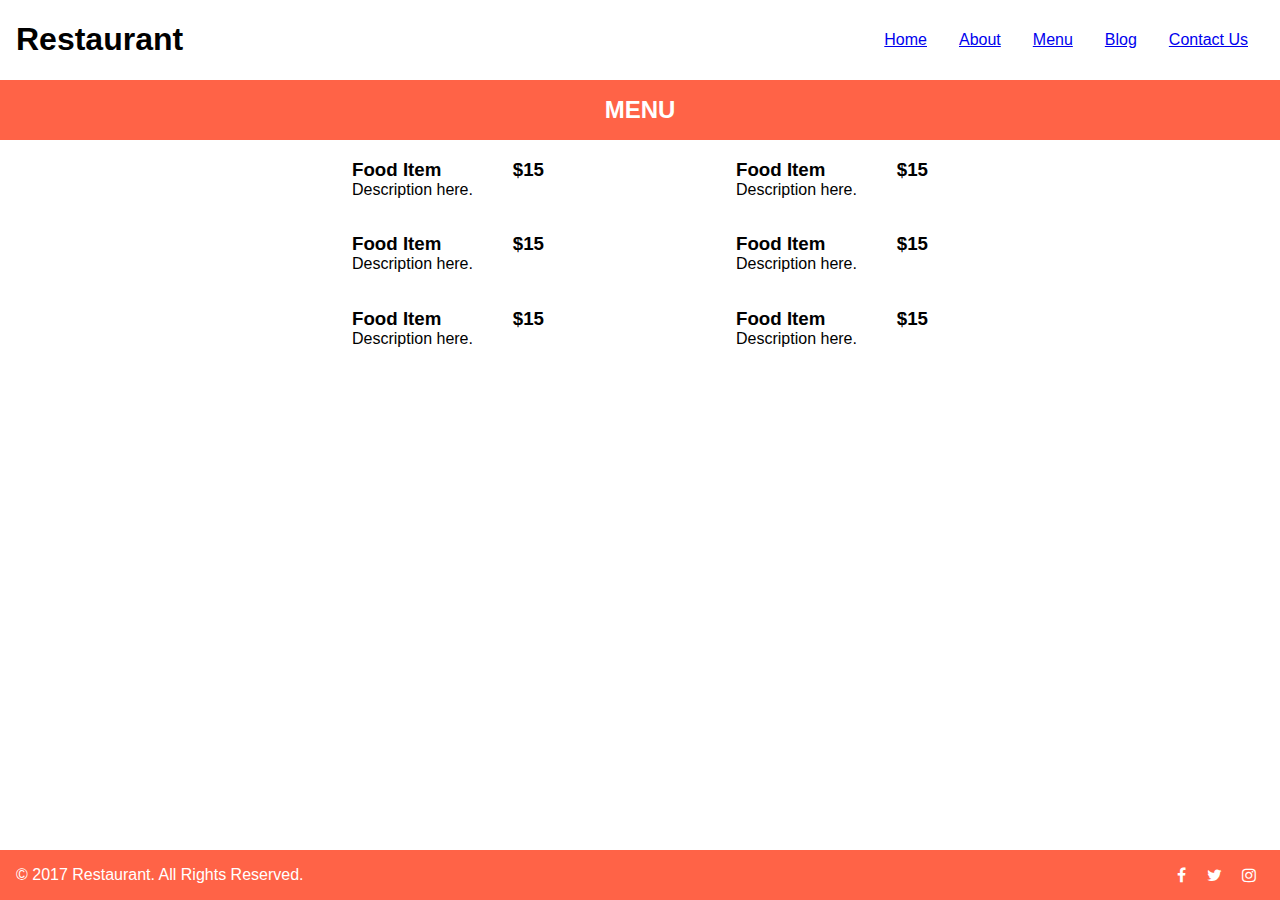
==== drills/version-3/menu.html @ 7c254cbf "Version 3 solution" ====
<!DOCTYPE html>
<html lang="en">
<head>
  <meta charset="UTF-8">
  <meta name="viewport" content="width=device-width, initial-scale=1.0">
  <meta http-equiv="X-UA-Compatible" content="ie=edge">
  <title>Restaurant Menu</title>
  <link rel="stylesheet" href="https://cdnjs.cloudflare.com/ajax/libs/font-awesome/4.7.0/css/font-awesome.min.css" integrity="sha256-eZrrJcwDc/3uDhsdt61sL2oOBY362qM3lon1gyExkL0=" crossorigin="anonymous" />
  <link rel="stylesheet" href="main.css">
</head>
<body>

  <header class="site-header">
    <h1 class="site-header__title">Restaurant</h1>
    <nav class="site-nav--main">
      <a href="./">Home</a>
      <a href="#">About</a>
      <a href="./menu.html">Menu</a>
      <a href="#">Blog</a>
      <a href="#">Contact Us</a>
    </nav>
  </header>

  <main class="site-content">
    <header class="site-content__header">
      <h2 class="site-content__header-title _uppercased">Menu</h2>
    </header>

    <article class="food-item-grid">
      <section class="food-item">
        <h3 class="food-item__title">Food Item <span class="food-item__price">$15</span></h3>
        <p class="food-item__description">Description here.</p>
      </section>
      <section class="food-item">
        <h3 class="food-item__title">Food Item <span class="food-item__price">$15</span></h3>
        <p class="food-item__description">Description here.</p>
      </section>
      <section class="food-item">
        <h3 class="food-item__title">Food Item <span class="food-item__price">$15</span></h3>
        <p class="food-item__description">Description here.</p>
      </section>
      <section class="food-item">
        <h3 class="food-item__title">Food Item <span class="food-item__price">$15</span></h3>
        <p class="food-item__description">Description here.</p>
      </section>
      <section class="food-item">
        <h3 class="food-item__title">Food Item <span class="food-item__price">$15</span></h3>
        <p class="food-item__description">Description here.</p>
      </section>
      <section class="food-item">
        <h3 class="food-item__title">Food Item <span class="food-item__price">$15</span></h3>
        <p class="food-item__description">Description here.</p>
      </section>
    </article>
  </main>

  <footer class="site-footer">
    <p>&copy; 2017 Restaurant. All Rights Reserved.</p>
    <nav class="site-nav--social">
      <a href="#" class="fa fa-facebook"><span class="_hidden">Facebook</span></a>
      <a href="#" class="fa fa-twitter"><span class="_hidden">Twitter</span></a>
      <a href="#" class="fa fa-instagram"><span class="_hidden">Instagram</span></a>
    </nav>
  </footer>

</body>
</html>
---- drills/version-3/main.css ----
/**
 * This file uses BEM class name conventions.
 * BEM is a modular way to scale your CSS, by providing descriptive names for each element.
 *
 * BEM stands for Block Element Modifier.
 *
 * A Block is the main wrapper or grouping element,
 *   it is one or more words separated by dashes
 * An Element is a child of the Block,
 *   separated by two underscores
 * A Modifier is an alternate layout, version, or state of the Block or Element
 *   for example: `--three-col`, `--highlighted`, `--opened`
 *
 *
 * In the class name `.main-content__header`
 *   `main-content` is the Block
 *   `__header` is the Element (a child of `.main-content`)
 *
 * In the class name `.main-content--sidebar`
 *   `main-content` is the Block
 *   the Block is acting as the Element in this example
 *   `--sidebar` is the Modifier to indicate this version includes a sidebar
 *
 * Using BEM to complete this assessment is not required. It is simply an alternate strategy to use in your solution.
 *
 */

html {
  min-height: 100%;
}

body {
  margin: 0;
  min-height: 100vh;
  font-family: Arial, sans-serif;
  display: flex;
  flex-direction: column;
}

.site-header {
  display: flex;
  padding: 0 1em;
}
.site-header__title {

}

.site-nav--main {
  display: flex;
  margin: auto 0 auto auto;
}
.site-nav--main a {
  display: block;
  padding: 0.5em 1em;
}

.site-content {

}
.site-content__header {
  display: flex;
  padding: 1em;
  background-color: tomato;
  color: white;
}
.site-content__header-title {
  margin: auto;
}
.site-content--banner .site-content__header {
  background-image: url(https://images.unsplash.com/photo-1466814314367-45323ac74e2b?dpr=1&auto=format&fit=crop&w=2644&h=&q=60&cs=tinysrgb&crop=);
  background-size: cover;
  background-position: 50% 50%;
  height: 50vh;
  flex-direction: column;
  text-align: center;
  padding-right: 50vw;
}
.site-content--banner .site-content__header-title {
  font-weight: normal;
}
.site-content--banner .button {
  margin: 1em auto;
  font-size: 1.6em;
  width: 40%;
}


.button {
  display: block;
  background-color: tomato;
  color: white;
  border-radius: 0.5em;
  text-decoration: none;
  padding: 0.5em 1em;
}

.info-bar {
  background-color: tan;
  display: flex;
  justify-content: space-between;
  padding: 1em;
}
.info-bar__item {
  flex-basis: 25%;
  flex-grow: 0;
}
.info-bar__item h2 {
  margin-top: 0;
}

.insta-group {
  margin-left: auto;
}
.insta-pic {
  max-width: 100px;
}


.food-item-grid {
  display: flex;
  justify-content: space-around;
  flex-wrap: wrap;
  margin: 0 20%;
}
.food-item {
  display: flex;
  flex-direction: column;
  flex-basis: 25%;
  margin: 0 10%;
}
.food-item__title {
  display: flex;
  margin-bottom: 0;
}
.food-item__price {
  margin-left: auto;
}
.food-item__description {
  margin-top: 0;
}


.site-footer {
  display: flex;
  margin-top: auto;
  padding: 0 1em;
  background-color: tomato;
  color: white;
}
.site-nav--social {
  margin: auto 0 auto auto;
}
.site-nav--social a {
  display: inline-block;
  margin: 0.5em;
  text-decoration: none;
  color: white;
}

._hidden {
  display: none;
}
._uppercased {
  text-transform: uppercase;
}
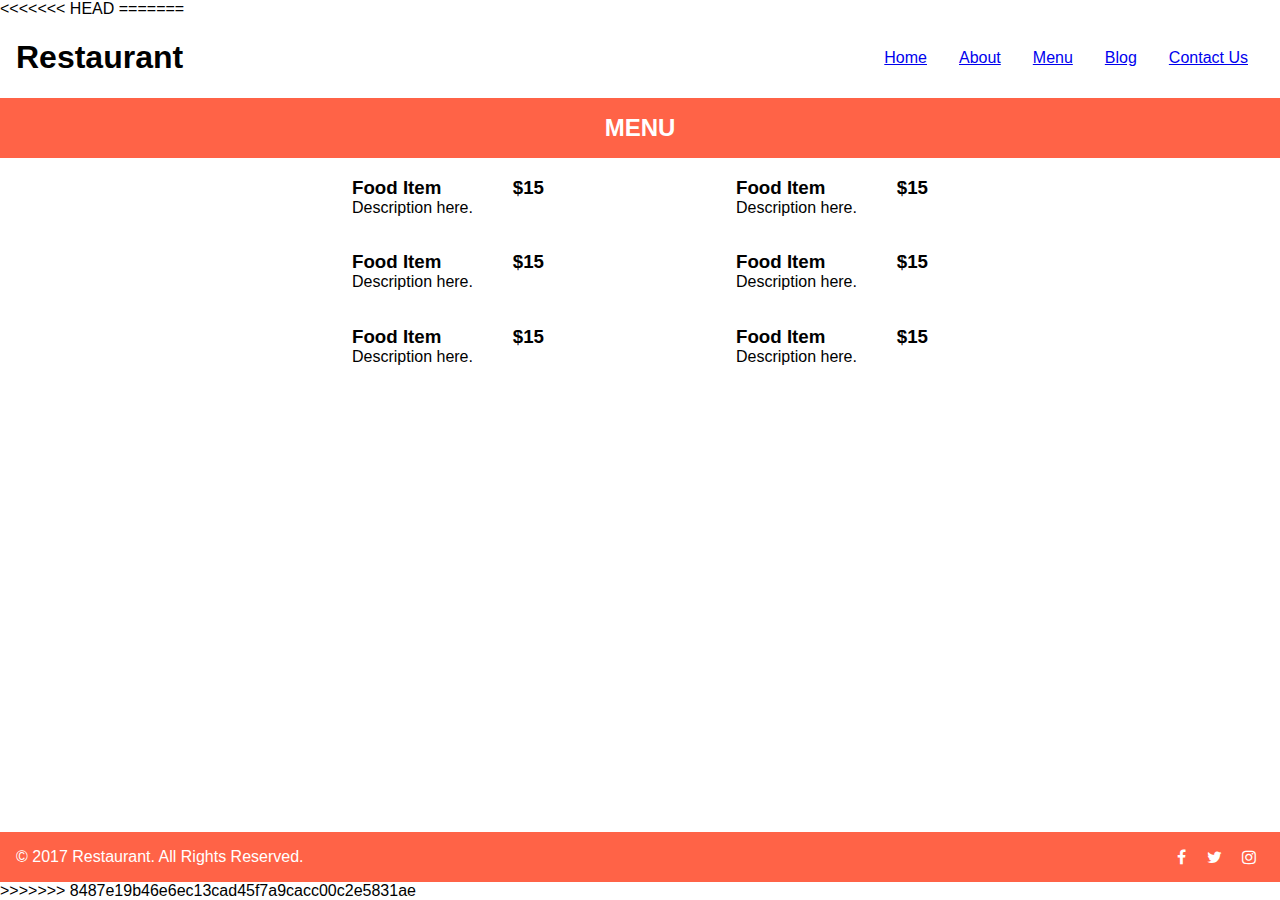
==== commit 98f9fd1b: "resolve merge conflict" ====
--- a/drills/version-3/menu.html
+++ b/drills/version-3/menu.html
@@ -1,3 +1,5 @@
+<<<<<<< HEAD
+=======
 <!DOCTYPE html>
 <html lang="en">
 <head>
@@ -65,3 +67,4 @@
 
 </body>
 </html>
+>>>>>>> 8487e19b46e6ec13cad45f7a9cacc00c2e5831ae
--- a/drills/version-3/main.css
+++ b/drills/version-3/main.css
@@ -1,30 +1,6 @@
-/**
- * This file uses BEM class name conventions.
- * BEM is a modular way to scale your CSS, by providing descriptive names for each element.
- *
- * BEM stands for Block Element Modifier.
- *
- * A Block is the main wrapper or grouping element,
- *   it is one or more words separated by dashes
- * An Element is a child of the Block,
- *   separated by two underscores
- * A Modifier is an alternate layout, version, or state of the Block or Element
- *   for example: `--three-col`, `--highlighted`, `--opened`
- *
- *
- * In the class name `.main-content__header`
- *   `main-content` is the Block
- *   `__header` is the Element (a child of `.main-content`)
- *
- * In the class name `.main-content--sidebar`
- *   `main-content` is the Block
- *   the Block is acting as the Element in this example
- *   `--sidebar` is the Modifier to indicate this version includes a sidebar
- *
- * Using BEM to complete this assessment is not required. It is simply an alternate strategy to use in your solution.
- *
- */
 
+<<<<<<< HEAD
+=======
 html {
   min-height: 100%;
 }
@@ -163,3 +139,4 @@
 ._uppercased {
   text-transform: uppercase;
 }
+>>>>>>> 8487e19b46e6ec13cad45f7a9cacc00c2e5831ae
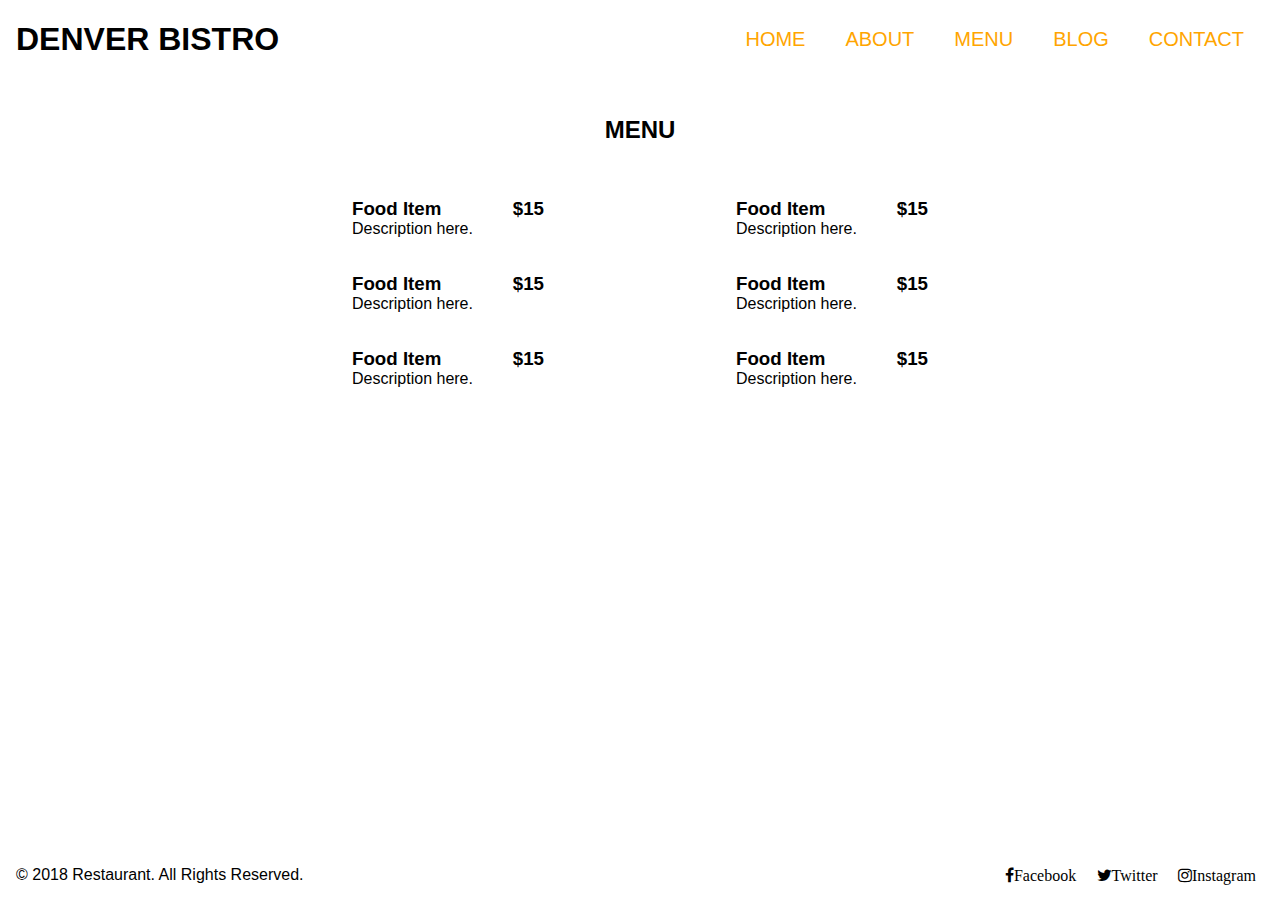
==== commit b00c3ecb: "Finished Menu" ====
--- a/drills/version-3/menu.html
+++ b/drills/version-3/menu.html
@@ -1,5 +1,3 @@
-<<<<<<< HEAD
-=======
 <!DOCTYPE html>
 <html lang="en">
 <head>
@@ -13,19 +11,19 @@
 <body>
 
   <header class="site-header">
-    <h1 class="site-header__title">Restaurant</h1>
+    <h1 class="site-header__title">DENVER BISTRO</h1>
     <nav class="site-nav--main">
-      <a href="./">Home</a>
-      <a href="#">About</a>
-      <a href="./menu.html">Menu</a>
-      <a href="#">Blog</a>
-      <a href="#">Contact Us</a>
+      <a href="./">HOME</a>
+      <a href="#">ABOUT</a>
+      <a href="./menu.html">MENU</a>
+      <a href="#">BLOG</a>
+      <a href="#">CONTACT</a>
     </nav>
   </header>
 
   <main class="site-content">
     <header class="site-content__header">
-      <h2 class="site-content__header-title _uppercased">Menu</h2>
+      <h2 class="site-content__header-title_uppercased">MENU</h2>
     </header>
 
     <article class="food-item-grid">
@@ -57,7 +55,7 @@
   </main>
 
   <footer class="site-footer">
-    <p>&copy; 2017 Restaurant. All Rights Reserved.</p>
+    <p>&copy; 2018 Restaurant. All Rights Reserved.</p>
     <nav class="site-nav--social">
       <a href="#" class="fa fa-facebook"><span class="_hidden">Facebook</span></a>
       <a href="#" class="fa fa-twitter"><span class="_hidden">Twitter</span></a>
@@ -67,4 +65,3 @@
 
 </body>
 </html>
->>>>>>> 8487e19b46e6ec13cad45f7a9cacc00c2e5831ae
--- a/drills/version-3/main.css
+++ b/drills/version-3/main.css
@@ -1,142 +1,146 @@
-
-<<<<<<< HEAD
-=======
 html {
-  min-height: 100%;
+    min-height: 100%;
+    }
+    
+body {
+    margin: 0;
+    min-height: 100vh;
+    font-family: Arial, sans-serif;
+    display: flex;
+    flex-direction: column;
 }
-
-body {
-  margin: 0;
-  min-height: 100vh;
-  font-family: Arial, sans-serif;
-  display: flex;
-  flex-direction: column;
-}
-
+    
 .site-header {
-  display: flex;
-  padding: 0 1em;
-}
-.site-header__title {
-
+    display: flex;
+    padding: 0 1em;
 }
 
 .site-nav--main {
-  display: flex;
-  margin: auto 0 auto auto;
-}
-.site-nav--main a {
-  display: block;
-  padding: 0.5em 1em;
+    display: flex;
+    margin: auto 0 auto auto;
 }
 
-.site-content {
+.site-nav--main a {
+    display: block;
+    padding: 0.5em 1em;
+    text-decoration: none;
+    color: orange;
+    font-size: 20px;
+    }
+    
+.site-content__header {
+    display: flex;
+    padding: 1em;
+    color: black;
+    text-align: center;
+    justify-content: center;
+}
 
+.site-content__header-title {
+    margin: auto;
+    color: white;
 }
-.site-content__header {
-  display: flex;
-  padding: 1em;
-  background-color: tomato;
-  color: white;
+
+.site-content--banner .site-content__header {
+    background-image: url(https://images1.westword.com/imager/u/original/9078684/concourse-daniellelirette006.jpg);
+    background-size: cover;
+    background-position: 50% 50%;
+    height: 50vh;
+    flex-direction: column;
+    text-align: center;
+    padding-right: 50vw;
 }
-.site-content__header-title {
-  margin: auto;
+
+.site-content--banner .site-content__header-title {
+    font-weight: normal;
 }
-.site-content--banner .site-content__header {
-  background-image: url(https://images.unsplash.com/photo-1466814314367-45323ac74e2b?dpr=1&auto=format&fit=crop&w=2644&h=&q=60&cs=tinysrgb&crop=);
-  background-size: cover;
-  background-position: 50% 50%;
-  height: 50vh;
-  flex-direction: column;
-  text-align: center;
-  padding-right: 50vw;
+
+.site-content__header-title_uppercased{
+    display: flex;
+    text-align: center;
 }
-.site-content--banner .site-content__header-title {
-  font-weight: normal;
-}
+
 .site-content--banner .button {
-  margin: 1em auto;
-  font-size: 1.6em;
-  width: 40%;
+    margin: 1em auto;
+    font-size: 1.6em;
+    width: 40%;
 }
 
 
 .button {
-  display: block;
-  background-color: tomato;
-  color: white;
-  border-radius: 0.5em;
-  text-decoration: none;
-  padding: 0.5em 1em;
+    display: block;
+    background-color: black;
+    color: white;
+    border-radius: 0.5em;
+    text-decoration: none;
+    padding: 0.5em 1em;
 }
 
 .info-bar {
-  background-color: tan;
-  display: flex;
-  justify-content: space-between;
-  padding: 1em;
+    background-color: black;
+    color: white;
+    display: flex;
+    justify-content: space-between;
+    padding: 1em;
 }
+
 .info-bar__item {
-  flex-basis: 25%;
-  flex-grow: 0;
+    flex-basis: 50%;
+    flex-grow: 0;
 }
+
 .info-bar__item h2 {
-  margin-top: 0;
+    margin-top: 0;
 }
 
 .insta-group {
-  margin-left: auto;
-}
-.insta-pic {
-  max-width: 100px;
+    margin-left: auto;
 }
 
+.insta-pic {
+    max-width: 75px;
+    }
 
 .food-item-grid {
-  display: flex;
-  justify-content: space-around;
-  flex-wrap: wrap;
-  margin: 0 20%;
-}
-.food-item {
-  display: flex;
-  flex-direction: column;
-  flex-basis: 25%;
-  margin: 0 10%;
-}
-.food-item__title {
-  display: flex;
-  margin-bottom: 0;
-}
-.food-item__price {
-  margin-left: auto;
-}
-.food-item__description {
-  margin-top: 0;
+    display: flex;
+    justify-content: space-around;
+    flex-wrap: wrap;
+    margin: 0 20%;
 }
 
+.food-item {
+    display: flex;
+    flex-direction: column;
+    flex-basis: 25%;
+    margin: 0 10%;
+}
+
+.food-item__title {
+    display: flex;
+    margin-bottom: 0;
+    }
+.food-item__price {
+    margin-left: auto;
+}
+
+.food-item__description {
+    margin-top: 0;
+}
 
 .site-footer {
-  display: flex;
-  margin-top: auto;
-  padding: 0 1em;
-  background-color: tomato;
-  color: white;
-}
-.site-nav--social {
-  margin: auto 0 auto auto;
-}
-.site-nav--social a {
-  display: inline-block;
-  margin: 0.5em;
-  text-decoration: none;
-  color: white;
+    display: flex;
+    margin-top: auto;
+    padding: 0 1em;
+    background-color: white;
+    color: black;
 }
 
-._hidden {
-  display: none;
-}
-._uppercased {
-  text-transform: uppercase;
-}
->>>>>>> 8487e19b46e6ec13cad45f7a9cacc00c2e5831ae
+.site-nav--social {
+    margin: auto 0 auto auto;
+    }
+.site-nav--social a {
+    display: inline-block;
+    margin: 0.5em;
+    text-decoration: none;
+    color: black;
+    }
